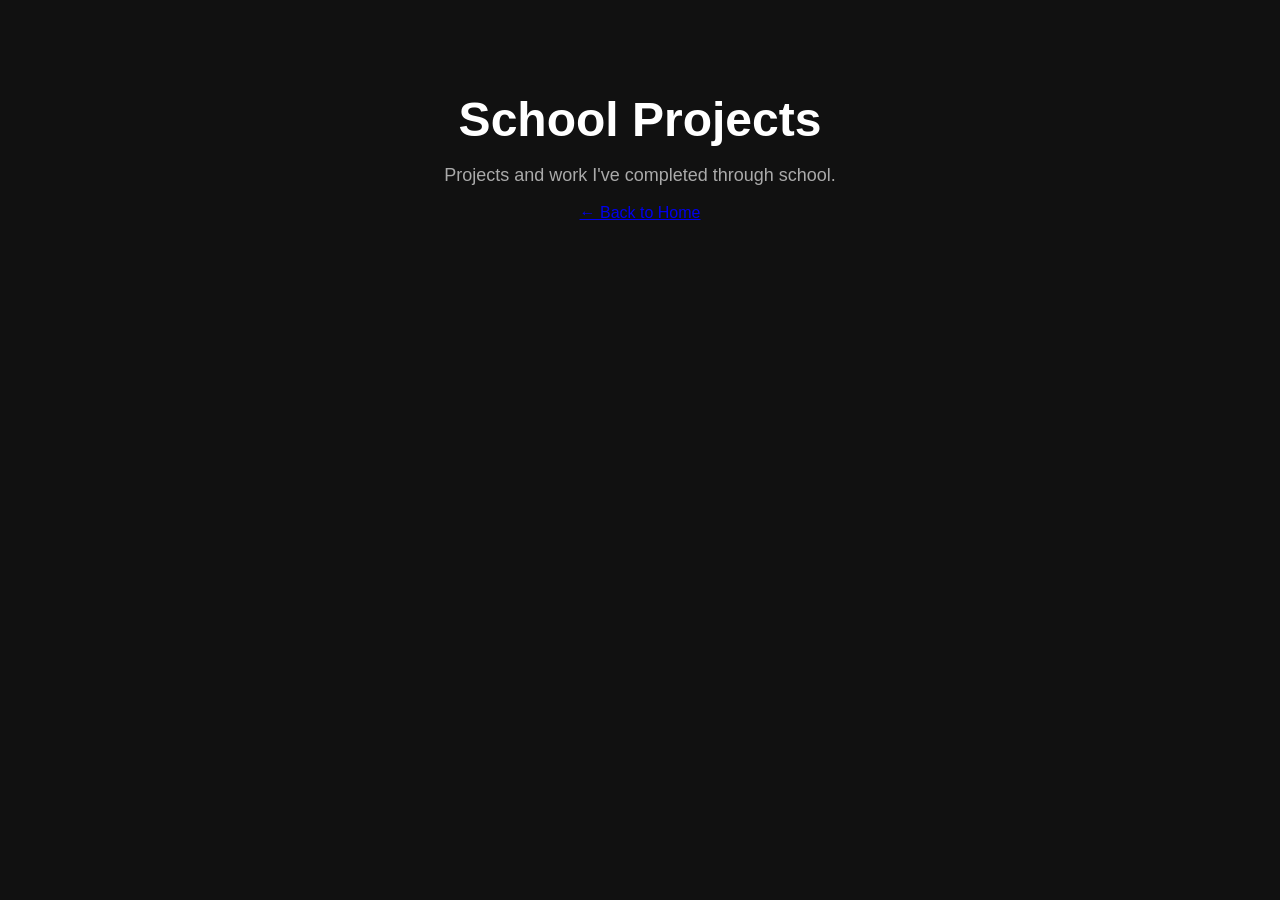
==== capstone.html @ 7e55420e "Add files via upload" ====
<!DOCTYPE html>
<html lang="en">

<head>
    <meta charset="UTF-8">
    <meta name="viewport" content="width=device-width, initial-scale=1.0">

    <title>School Projects | KC</title>

    <link rel="stylesheet" href="css/style.css">
</head>

<body>

    <header>
        <h1>School Projects</h1>

        <p>
            Projects and work I've completed through school.
        </p>

        <a href="index.html">← Back to Home</a>
    </header>

    <main>
        <!-- Projects will go here later -->
    </main>

</body>
</html>
---- css/style.css ----
/* General page */

body {
    margin: 0;
    font-family: Arial, sans-serif;
    background: #111;
    color: white;
}


/* Header */

header {
    text-align: center;
    padding: 60px 20px 40px;
}

header h1 {
    font-size: 48px;
    margin-bottom: 10px;
}

header p {
    color: #aaa;
    font-size: 18px;
}


/* Four-card grid */

.project-grid {
    display: grid;

    grid-template-columns: repeat(2, 1fr);

    gap: 25px;

    max-width: 1200px;

    margin: 0 auto;

    padding: 20px 40px 80px;
}


/* Individual cards */

.project-card {
    position: relative;

    height: 350px;

    overflow: hidden;

    border-radius: 12px;

    text-decoration: none;

    color: white;

    background: #222;
}


/* Card image */

.project-card img {
    width: 100%;
    height: 100%;

    object-fit: cover;

    transition: transform 0.5s ease;
}


/* Dark overlay */

.card-overlay {
    position: absolute;

    inset: 0;

    display: flex;

    flex-direction: column;

    justify-content: center;

    align-items: center;

    text-align: center;

    padding: 30px;

    background: rgba(0, 0, 0, 0.45);

    transition: background 0.3s ease;
}


/* Text */

.card-overlay h2 {
    font-size: 32px;

    margin: 0 0 10px;
}

.card-overlay p {
    font-size: 16px;

    max-width: 400px;

    color: #ddd;
}


/* Hover animation */

.project-card:hover img {
    transform: scale(1.08);
}

.project-card:hover .card-overlay {
    background: rgba(0, 0, 0, 0.25);
}


/* Mobile layout */

@media (max-width: 700px) {

    .project-grid {
        grid-template-columns: 1fr;

        padding: 20px;
    }

    .project-card {
        height: 280px;
    }

    header h1 {
        font-size: 36px;
    }
}
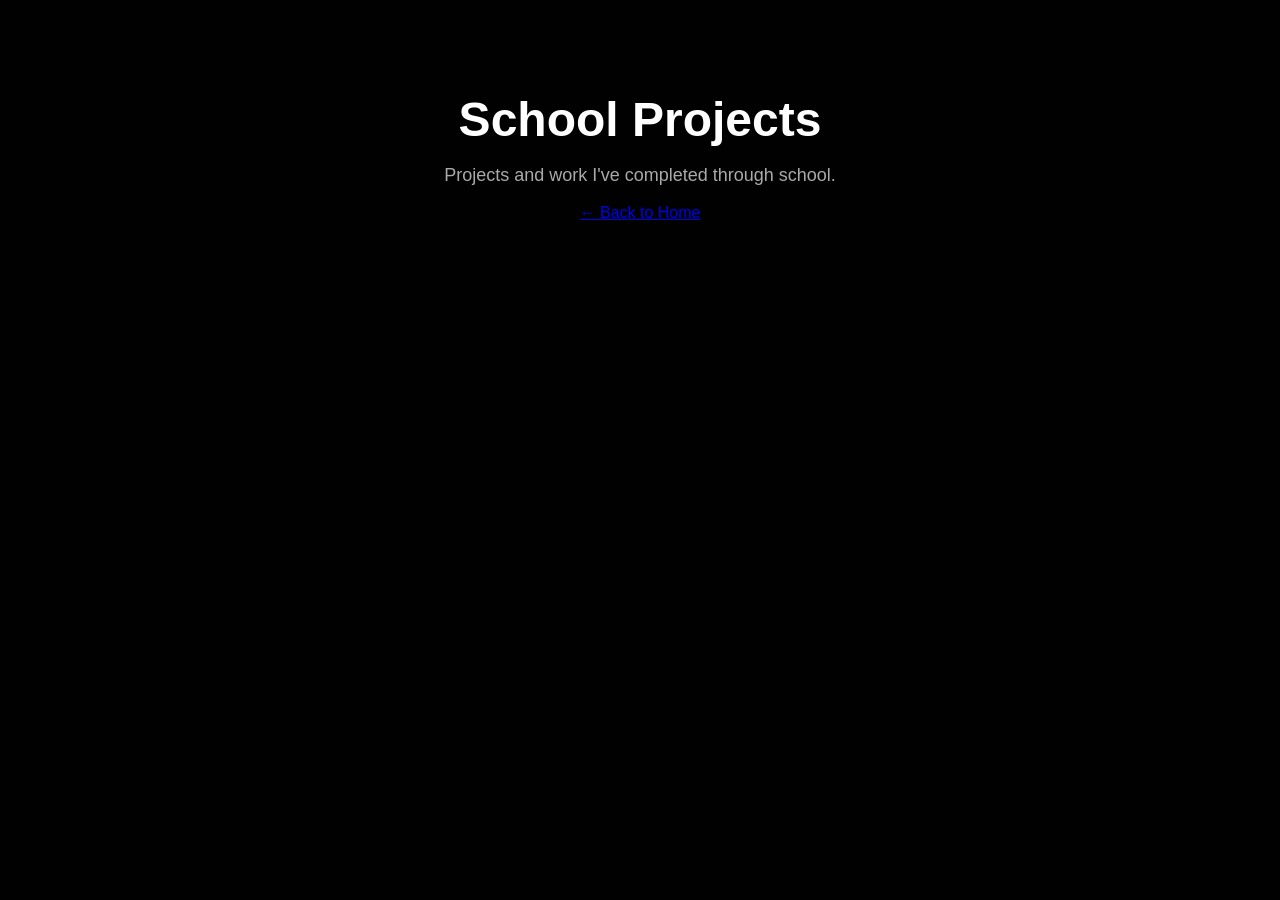
==== commit e18fdff9: "ma jore" ====
--- a/capstone.html
+++ b/capstone.html
@@ -9,6 +9,8 @@
 
     <link rel="stylesheet" href="css/style.css">
 </head>
+
+
 
 <body>
 
@@ -25,6 +27,6 @@
     <main>
         <!-- Projects will go here later -->
     </main>
-
+<script src="js/lightbox.js"></script>
 </body>
 </html>
--- a/css/style.css
+++ b/css/style.css
@@ -3,7 +3,7 @@
 body {
     margin: 0;
     font-family: Arial, sans-serif;
-    background: #111;
+    background: #010101;
     color: white;
 }
 
@@ -126,22 +126,383 @@
     background: rgba(0, 0, 0, 0.25);
 }
 
-
 /* Mobile layout */
-
 @media (max-width: 700px) {
-
-    .project-grid {
-        grid-template-columns: 1fr;
-
+	.project-grid {
+		grid-template-columns: 1fr;
+		padding: 20px;
+	}
+	.project-card {
+		height: 280px;
+	}
+	header h1 {
+		font-size: 36px;
+	}
+}
+
+/* =========================================
+   PROJECT PAGE
+   ========================================= */
+
+.project-list {
+    max-width: 1200px;
+    margin: 0 auto;
+    padding: 40px;
+}
+
+
+/* One project */
+
+.project-entry {
+    display: flex;
+
+    align-items: center;
+
+    gap: 60px;
+
+    margin-bottom: 120px;
+
+    min-height: 400px;
+}
+
+
+/* Image */
+
+.project-image {
+    flex: 1;
+}
+
+.project-image img {
+    width: 100%;
+
+    display: block;
+
+    border-radius: 12px;
+
+    object-fit: cover;
+}
+
+
+/* Description */
+
+.project-description {
+    flex: 1;
+
+    padding: 20px;
+}
+
+.project-description h2 {
+    font-size: 36px;
+
+    margin-top: 0;
+}
+
+.project-description p {
+    font-size: 18px;
+
+    line-height: 1.7;
+
+    color: #ccc;
+}
+
+
+/* 
+   Every OTHER project gets reversed.
+
+   Project 1:
+   IMAGE | DESCRIPTION
+
+   Project 2:
+   DESCRIPTION | IMAGE
+
+   Project 3:
+   IMAGE | DESCRIPTION
+*/
+
+.project-entry:nth-child(even) {
+    flex-direction: row-reverse;
+}
+
+
+/* =========================================
+   MOBILE
+   ========================================= */
+
+@media (max-width: 700px) {
+
+    .project-entry,
+    .project-entry:nth-child(even) {
+        flex-direction: column;
+
+        gap: 20px;
+
+        margin-bottom: 80px;
+    }
+
+    .project-list {
         padding: 20px;
     }
 
-    .project-card {
-        height: 280px;
-    }
-
-    header h1 {
-        font-size: 36px;
+    .project-description {
+        padding: 0;
+    }
+
+    .project-description h2 {
+        font-size: 28px;
+    }
+
+    .project-description p {
+        font-size: 16px;
+    }
+}
+
+/* =========================================
+   HERO BANNER
+   ========================================= */
+
+.hero {
+    position: relative;
+
+    height: 600px;
+
+    overflow: hidden;
+
+    display: flex;
+
+    align-items: center;
+
+    justify-content: center;
+
+    text-align: center;
+}
+
+
+/* Background photograph */
+
+.hero-background {
+    position: absolute;
+
+    inset: 0;
+
+    width: 100%;
+    height: 100%;
+
+    object-fit: cover;
+
+    z-index: 0;
+}
+
+
+/* Dark layer over photograph */
+
+.hero::after {
+    content: "";
+
+    position: absolute;
+
+    inset: 0;
+
+    background: rgba(0, 0, 0, 0.45);
+
+    z-index: 1;
+}
+
+
+/* Text */
+
+.hero-overlay {
+    position: relative;
+
+    z-index: 2;
+
+    padding: 20px;
+}
+
+.hero-overlay h1 {
+    font-size: 72px;
+
+    margin: 0 0 15px;
+}
+
+.hero-overlay p {
+    font-size: 22px;
+
+    color: #ddd;
+}
+
+/* =========================================
+   BIO SECTION
+   ========================================= */
+
+.bio {
+    max-width: 1200px;
+
+    margin: 100px auto;
+
+    padding: 40px;
+
+    display: flex;
+
+    align-items: center;
+
+    gap: 70px;
+}
+
+
+/* Text */
+
+.bio-text {
+    flex: 1;
+}
+
+.bio-text h2 {
+    font-size: 42px;
+
+    margin-top: 0;
+}
+
+.bio-text p {
+    font-size: 18px;
+
+    line-height: 1.7;
+
+    color: #ccc;
+}
+
+
+/* Photos */
+
+.bio-images {
+    flex: 1;
+
+    display: grid;
+
+    grid-template-columns: 1fr 1fr;
+
+    gap: 15px;
+}
+
+.bio-images img {
+    width: 100%;
+
+    aspect-ratio: 1 / 1;
+
+    object-fit: cover;
+
+    border-radius: 12px;
+}
+
+
+/* Mobile */
+
+@media (max-width: 700px) {
+
+    .bio {
+        flex-direction: column;
+
+        margin: 60px auto;
+
+        padding: 20px;
+    }
+
+    .bio-images {
+        width: 100%;
+    }
+}
+
+/* =========================================
+   IMAGE LIGHTBOX
+   ========================================= */
+
+/* Indicate that images can be enlarged */
+
+.lightbox-trigger {
+    cursor: zoom-in;
+}
+
+/* Full-screen dark backdrop */
+
+#lightbox {
+    position: fixed;
+    inset: 0;
+
+    background: rgba(0, 0, 0, 0.88);
+
+    display: none;
+    align-items: center;
+    justify-content: center;
+
+    padding: 30px;
+    box-sizing: border-box;
+
+    z-index: 9999;
+
+    cursor: zoom-out;
+}
+
+/* Show the lightbox */
+
+#lightbox.active {
+    display: flex;
+}
+
+/* Image and caption container */
+
+.lightbox-content {
+    display: flex;
+    flex-direction: column;
+    align-items: center;
+
+    max-width: 95vw;
+    max-height: 95vh;
+}
+
+/* Enlarged image */
+
+#lightbox img {
+    display: block;
+
+    max-width: 95vw;
+    max-height: 82vh;
+
+    width: auto;
+    height: auto;
+
+    object-fit: contain;
+
+    border-radius: 6px;
+}
+
+/* Caption beneath the image */
+
+.lightbox-caption {
+    color: white;
+
+    font-size: 16px;
+    line-height: 1.5;
+
+    text-align: center;
+
+    max-width: 800px;
+
+    margin: 15px 0 0;
+
+    cursor: default;
+}
+
+/* Mobile adjustments */
+
+@media (max-width: 700px) {
+    #lightbox {
+        padding: 15px;
+    }
+
+    #lightbox img {
+        max-width: 95vw;
+        max-height: 75vh;
+    }
+
+    .lightbox-caption {
+        font-size: 14px;
     }
 }
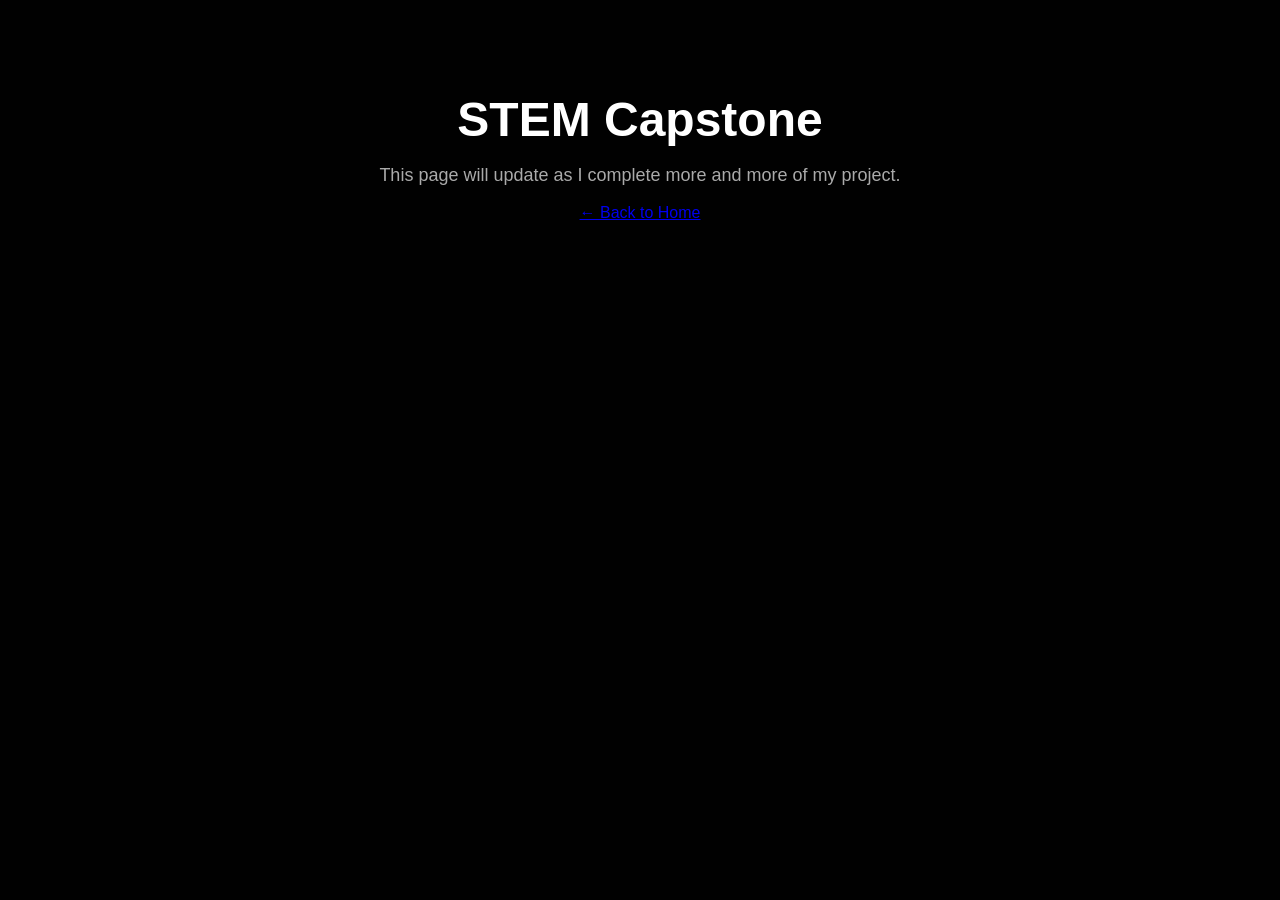
==== commit 89a789d3: "personal projects page" ====
--- a/capstone.html
+++ b/capstone.html
@@ -5,7 +5,7 @@
     <meta charset="UTF-8">
     <meta name="viewport" content="width=device-width, initial-scale=1.0">
 
-    <title>School Projects | KC</title>
+    <title>STEM Capstone | AAA</title>
 
     <link rel="stylesheet" href="css/style.css">
 </head>
@@ -15,10 +15,10 @@
 <body>
 
     <header>
-        <h1>School Projects</h1>
+        <h1>STEM Capstone</h1>
 
         <p>
-            Projects and work I've completed through school.
+            This page will update as I complete more and more of my project.
         </p>
 
         <a href="index.html">← Back to Home</a>
